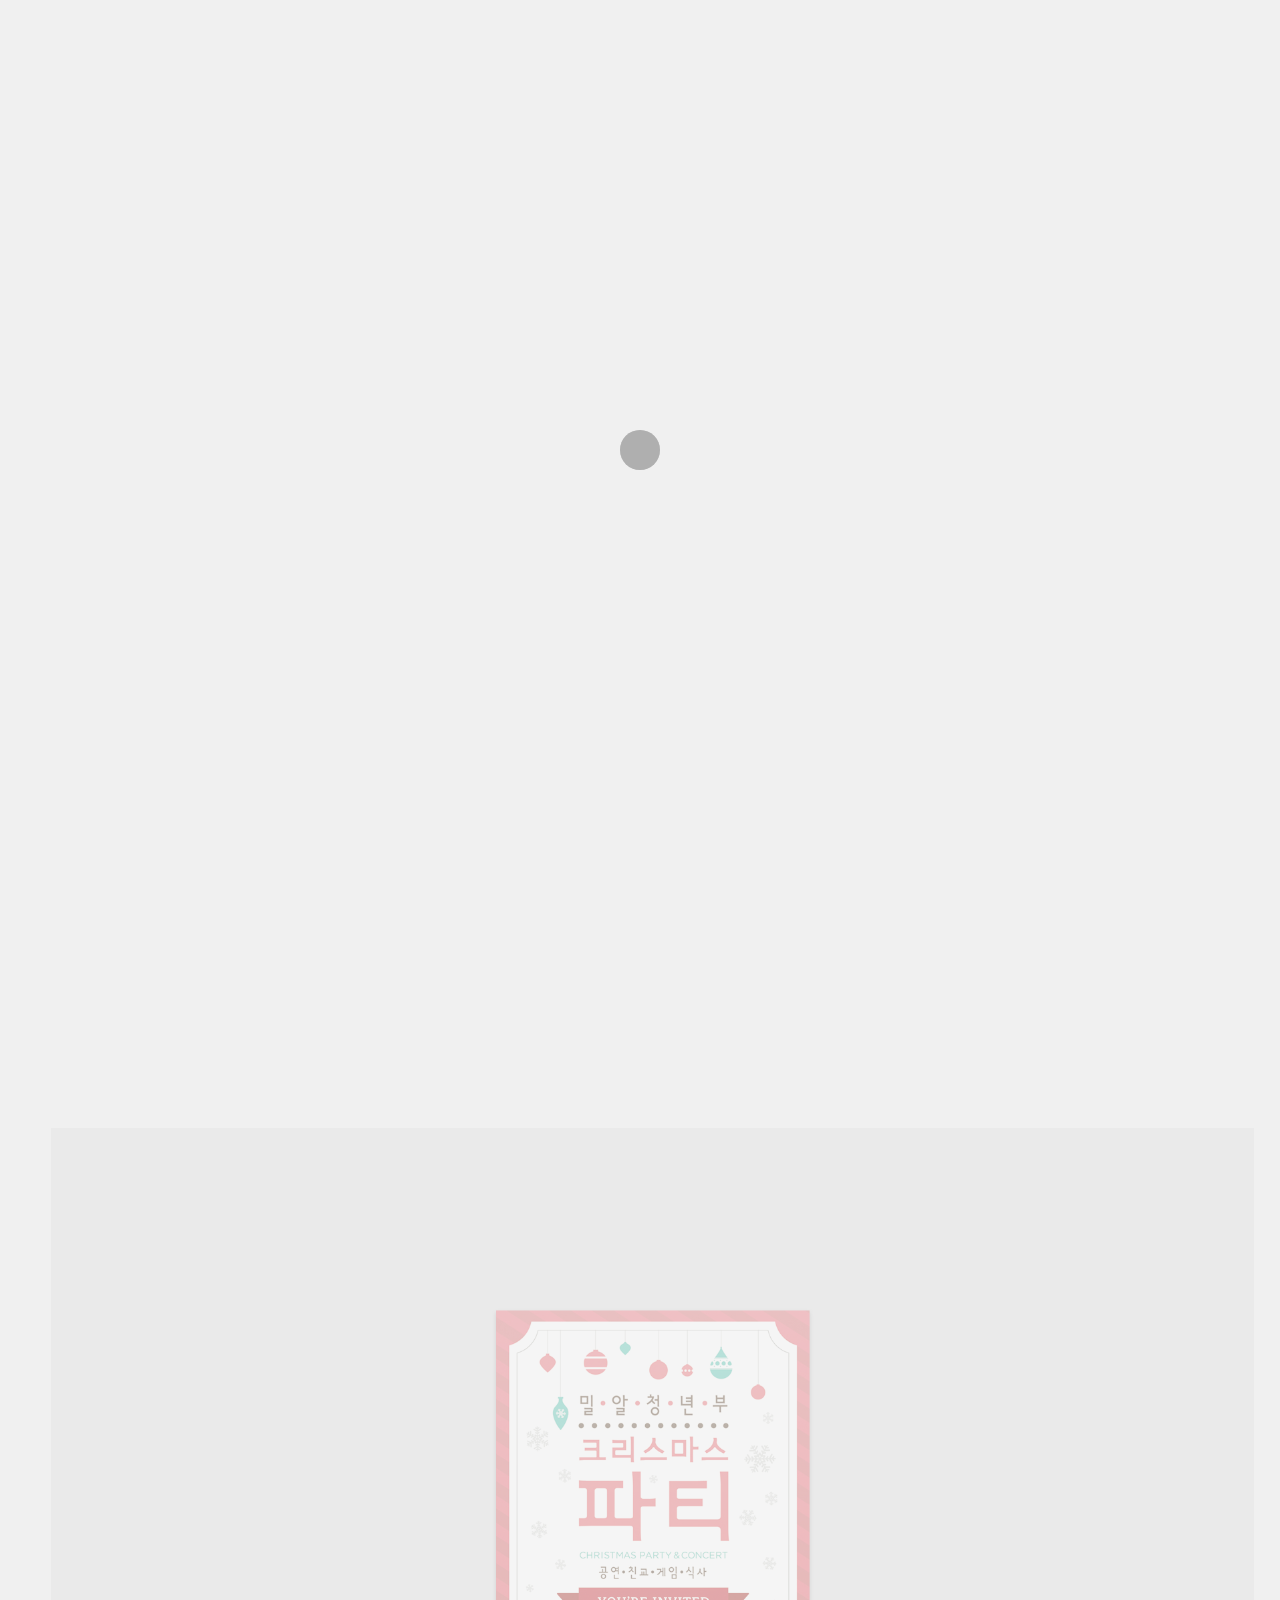
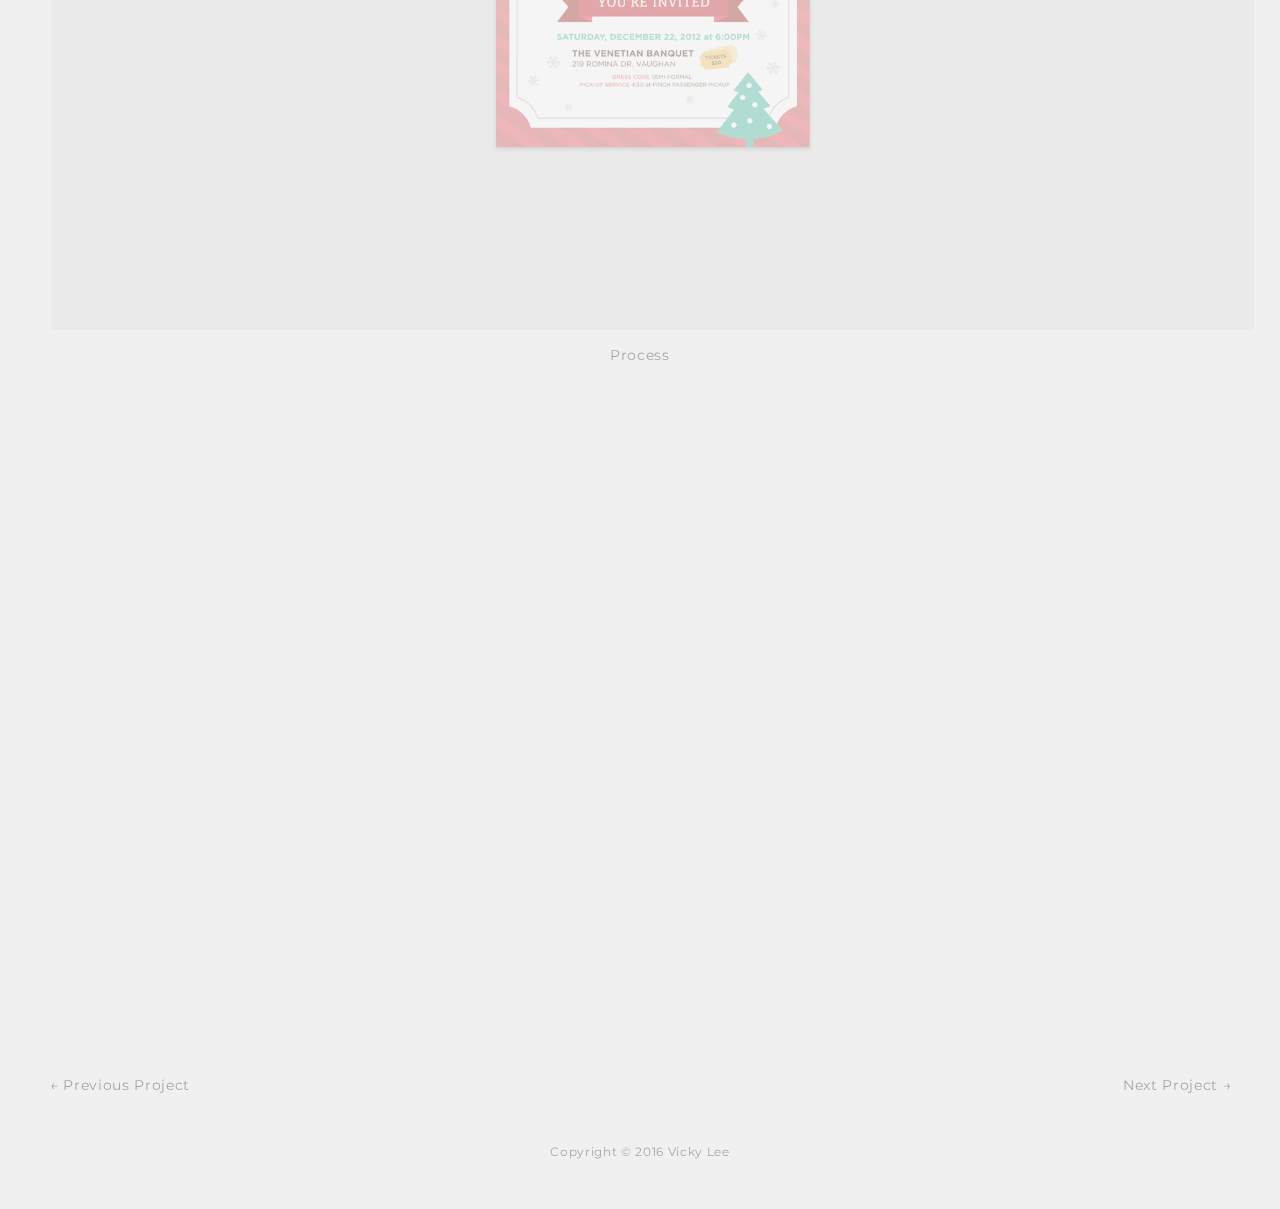
==== 01.html @ 74ef426c "Add files via upload" ====
<!doctype html>
<html lang="en">
<head>
<meta charset="utf-8" />
<meta name="description" content="Vicky Lee, Graphic Designer &middot; Graphics &middot; Web &middot; Branding &middot; Illustration" />
<meta name="author" content="Vicky Lee" />
<meta name="viewport" content="width=device-width, initial-scale=1.0"/>

<title>Vicky Lee</title>
<link href="css/style.css" rel="stylesheet" />
<link href='https://fonts.googleapis.com/css?family=Montserrat' rel='stylesheet' type='text/css'>

<!--[if lt IE 9]>
<script src="https://cdnjs.cloudflare.com/ajax/libs/html5shiv/3.7.3/html5shiv.js"></script>
<![endif]-->


<!-- slick page transitions -->
  <link rel="stylesheet" type="text/css" title="default" href="css/main.css">
  <script type="text/javascript" src="js/jquery-1.4.1.min.js"></script>
  <script type="text/javascript" src="js/custom.js"></script>
<!-- slick page transitions -->

<!--page loader-->
<link rel="stylesheet" href="css/fakeLoader.css">
<!--page loader-->

</head>
<body>
<div id="container">

<!--page loader-->

    <!--[if lt IE 7]>
        <p class="browsehappy">You are using an <strong>outdated</strong> browser. Please <a href="http://browsehappy.com/">upgrade your browser</a> to improve your experience.</p>
    <![endif]-->
        <div class="fakeloader"></div>
        <script src="//ajax.googleapis.com/ajax/libs/jquery/1.11.1/jquery.min.js"></script>
        <script src="js/fakeLoader.min.js"></script>
        <script>
            $(document).ready(function(){
                $(".fakeloader").fakeLoader({
                    timeToHide:1200,
                    bgColor:"#f0f0f0",
                    spinner:"spinner1"
                });
            });
        </script>
<!--page loader-->

<header>
	<nav>        
    <div class="left"><h1><a href="../public_html/index.html">Vicky Lee</a></h1></div>
    <div class="right"><a href="../public_html/about.html">About</a></div>
    </nav>
</header>

<main>
    <div class="text"> 
        <h1>Christmas Party 2012</h1>
        <h2>Campaign</h2>
        </br>
        <p>Materials <span>Stop Motion</span></br>
        </br>
        <p><span>The Annual Christmas Party is one of the biggest events held in Milal Church to share memories through each year. In 2012, the party took place in December 22nd in the Venetian Banquet in Vaughan. The dinner was for over 150 guests of 20s and was an evening full of games, delicious food, concert and great company.</span></p>
        </br>
        <p><span>Our Media Team of the church had created this advertisement campaign to promote Christmas Party 2012 for Milal Church.</span></p></div>
    </br>
<style>.embed-container { position: relative; padding-bottom: 56.25%; height: 0; overflow: hidden; max-width: 100%; } .embed-container iframe, .embed-container object, .embed-container embed { position: absolute; top: 0; left: 0; width: 100%; height: 100%; }</style><div class='embed-container'><iframe src='https://player.vimeo.com/video/97090832' frameborder='0' webkitAllowFullScreen mozallowfullscreen allowFullScreen></iframe></div>
    <div class="img"><img src="images/04_01.jpg" alt="profile"></div>
    <p>Process</p>
    </br>
<style>.embed-container { position: relative; padding-bottom: 56.25%; height: 0; overflow: hidden; max-width: 100%; } .embed-container iframe, .embed-container object, .embed-container embed { position: absolute; top: 0; left: 0; width: 100%; height: 100%; }</style><div class='embed-container'><iframe src='https://www.youtube.com/embed//YIjv3-zvnfs' frameborder='0' allowfullscreen></iframe></div>
    </br>
    <div class="previous"><a href="../public_html/05.html">&#8592; Previous Project</a></div>
    <div class="next"><a href="../public_html/03.html">Next Project &#8594;</a></div>
        <div class="clearfix"></div>

	
</main>
<footer>
<p>Copyright &copy; 2016 Vicky Lee</p>
</footer>
</div>
</body>
</html>
---- css/style.css ----
@charset "utf-8";
header, nav, main, aside, footer {display: block; }
img, embed, object, video {max-width: 100%;}

.obfuscate span { display: none; }

body {
	margin: 0 auto;
	padding: 0 auto;
	font-family: 'Montserrat', sans-serif;
	font-weight: 400;
	letter-spacing: 0.5pt;
	background: rgb(240,240,240);
	color: #000;


}

#container {
	margin: 0 auto;
	padding: 0 auto;
	width: 100%;


}

.pace {
  -webkit-pointer-events: none;
  pointer-events: none;

  -webkit-user-select: none;
  -moz-user-select: none;
  user-select: none;
}









/* header */
header{
	margin: 0 auto;
	padding: 3vw 0 0 0;
	width: 100%; /* 273.2vw 1366px; */
	height: 50px;
	float: left;
	position: fixed;
	z-index: 1;



}

header nav .left {
	margin: 0 auto;
	padding: 0 0 0 3.5vw;
	float: left;
	position: absolute;

}


header nav .left h1 {
	font-size: 1.5em;
	font-family: 'EB Garamond', serif;
	font-weight: 600;
	text-decoration: none;
	letter-spacing: 0pt;
	margin: 0 auto;


}

header nav .left h1 a {
	text-decoration: none;
	color: #000;
}


/* nav */
header nav {
	margin: 0 auto;
	padding: 0 auto;
	width: 100%; /* 1366px; */
	height: 50px;
	float: left;
	z-index: 1;
	position: absolute;
}


header nav .right {
	margin: 0 auto;
	padding: 0 3.5vw 0 0;
	font-weight: 400;	
	float: right;
}

header nav .right a {
	font-size: 1.5em;
	font-family: 'Karla', sans-serif;
	font-weight: 600;	
	padding: 0 0 0 0px;
	color: #000;
	text-decoration: none;


}

/* main */

main .text {
	margin: auto;
	width: 40%;
	height: auto;
	line-height: 130%;


}

main .img {
	margin: 0 auto;
	width: 100%;
	height: auto;
	padding: 1vw 1vw 1vw 1vw;
}

main .about {
	margin: auto;
	width: 40%;
	padding: 1vw 1vw 1vw 1vw;
}

main h1 {
	font-size: .85em;
	font-family: 'Montserrat', sans-serif;
	font-weight: 400;
	text-decoration: none;
	letter-spacing: 0.5pt;
	margin: 0 auto;

}

main h2 {
	font-size: .85em;
	font-family: 'Montserrat', sans-serif;
	font-weight: 400;
	text-decoration: none;
	letter-spacing: 0.5pt;
	margin: 0 auto;
	color: rgb(128,128,128);

}

main p {
	font-size: .85em;
	font-family: 'Montserrat', sans-serif;
	font-weight: 400;
	text-decoration: none;
	letter-spacing: 0.5pt;
	margin: 0 auto;

}

main .text p span{
	color: rgb(128,128,128);
}

/* work */
main {
	width: 94%; /* 1366px; */
	margin: 0 auto;
	padding: 10vw 2vw 0 2vw;
	text-align: center;
}

main figure {
	margin-bottom: 0.75vw; /*35px*/
	margin-left: 0.5vw;
	margin-right: 0.5vw;
}

main figure img {
	width: 100%;
	height: auto;

}

.clearfix {
	clear: both;
}


/* previous and next button */
main .previous a {
	float: left;
	text-align: left;
	font-size: .85em;
	font-family: 'Montserrat', sans-serif;
	font-weight: 400;
	text-decoration: none;
	letter-spacing: 0.5pt;
	margin: 0 auto;
	padding: 0 0 0 0.9vw;
	color: #000;

} 

main .next a {
	float: right;
	text-align: right;
	font-size: .85em;
	font-family: 'Montserrat', sans-serif;
	font-weight: 400;
	text-decoration: none;
	letter-spacing: 0.5pt;
	margin: 0 auto;
	padding: 0 0.8vw 0 0;
	color: #000;

} 

/* footer */
footer {
	padding-top: 3vw; /* 50px */
	padding-bottom: 3vw; /* 50px */
}


footer p {
	text-align: center;
	font-size: 12px;
}





/* jQuery */

figure img {
	max-width: 100%;
    width: auto;
}

figure {	    
	width: calc(33.33% - 1vw);
    margin: 0 auto;
	padding: 0;
	position: relative;
	float: left;
	display: block;
	cursor: pointer;
	overflow: hidden;
}


figure:hover figcaption {
	-ms-filter: progid:DXImageTransform.Microsoft.Alpha(Opacity=100);
	filter: alpha(opacity=100);
	opacity: 1;
	top: 0;
}

figcaption {
	-ms-filter: progid:DXImageTransform.Microsoft.Alpha(Opacity=0);
	filter: alpha(opacity=0);
	opacity: 0;
	position: absolute;
	height: 100%;
	width: 100%;
	text-align: center;
	background: #000;
	color: #000;
	-webkit-transition: all .05s ease;
	-moz-transition: all .05s ease;
	-o-transition: all .05s ease;
	-ms-transition: all .05s ease;
	transition: all .05s ease;
	-webkit-transition-delay: .05s;
	-moz-transition-delay: .05s;
	-o-transition-delay: .05s;
	-ms-transition-delay: .05s;
	transition-delay: .05s;
}


/* enlarge thumbnails when hover
figure { transition: all .2s ease-in-out; }
figure:hover { 
	transform: scale(1.1); }
    -webkit-transform: scale(1.1);
    -ms-transform: scale(1.1);
*/


figcaption h2 {
	font-weight: 700;
	color: #000;
	padding: 0;
	margin: 12vw 0 0 0; /*175px*/
	font-size: 1.125vw; /*18px*/
	font-family: 'Montserrat', sans-serif;
	letter-spacing: 0.5pt;
	color: #fff;
}

figcaption h3 {
	font-weight: 400;
	margin: 5px 0 6.25vw 0; /*100px*/
	font-size: .8125vw; /* =13/16px */
	font-family: 'Montserrat', sans-serif;
	letter-spacing: 0.5pt;
	color: #fff;
} 																																																																																		



figure:hover h3,figure:hover p {
	left: 0;
}




/* responsive */


@media only screen and (max-width: 768px) {


figure {	
    	width: 47.5%;
    	height: 47.5%;

}

figcaption h2 {
	padding: 0;
	margin: 19vw 0 0 0; 
	font-size: 2vw; 

}

figcaption h3 {
	margin: 5px 0 6.25vw 0;
	font-size: 1.5vw; 

} 	

header {
	padding: 4vw 0 0 0;
}

main {
	padding: 15vw 2vw 0 2vw;


}


main .about {
	margin: auto;
	width: 97%;

}

main .text {
	margin: auto;
	width: 97%;
	height: auto;
	line-height: 130%;
}



@media only screen and (max-width: 480px) {

figure {	
    	width: 97.5%;
    	height: 97.5%;
}

figcaption h2 {
	padding: 0;
	margin: 35vw 0 0 0;
	font-size: 4vw; /*18px*/
}

figcaption h3 {
	margin: 5px 0 6.25vw 0; /*100px*/
	font-size: 2.7vw; /* =13/16px */

} 	

header {
	padding: 5vw 0 0 0;
}

main {
	padding: 20vw 2vw 0 2vw;
}


main .about {
	margin: auto;
	width: 96%;

}

main .text {
	margin: auto;
	width: 96%;
	height: auto;
	line-height: 130%;

}
}
---- css/main.css ----
@charset "utf-8";
header, nav, main, aside, footer {display: block; }
img, embed, object, video {max-width: 100%;}
		
/* ----------  primary layout ---------- */

#wrapper {
		width: 950px;
		margin: 0 auto;
		}
		
#header {
		padding-top: 40px;
		width: 950px;
		}
		
a:link,		
a:visited {
		color: #000;
		text-decoration: none;
		}
---- css/fakeLoader.css ----
@charset "utf-8";
header, nav, main, aside, footer {display: block; }
img, embed, object, video {max-width: 100%;}

.obfuscate span { display: none; }

/**********************
 *CSS Animations by:
 *http://codepen.io/vivinantony
***********************/
.spinner1 {
  width: 40px;
  height: 40px;
  position: relative;
}


.double-bounce1, .double-bounce2 {
  width: 100%;
  height: 100%;
  border-radius: 50%;
  background-color: #000;
  opacity: 0.6;
  position: absolute;
  top: 0;
  left: 0;
  
  -webkit-animation: bounce 2.0s infinite ease-in-out;
  animation: bounce 2.0s infinite ease-in-out;
}

.double-bounce2 {
  -webkit-animation-delay: -1.0s;
  animation-delay: -1.0s;
}

@-webkit-keyframes bounce {
  0%, 100% { -webkit-transform: scale(0.0) }
  50% { -webkit-transform: scale(1.0) }
}

@keyframes bounce {
  0%, 100% { 
    transform: scale(0.0);
    -webkit-transform: scale(0.0);
  } 50% { 
    transform: scale(1.0);
    -webkit-transform: scale(1.0);
  }
}
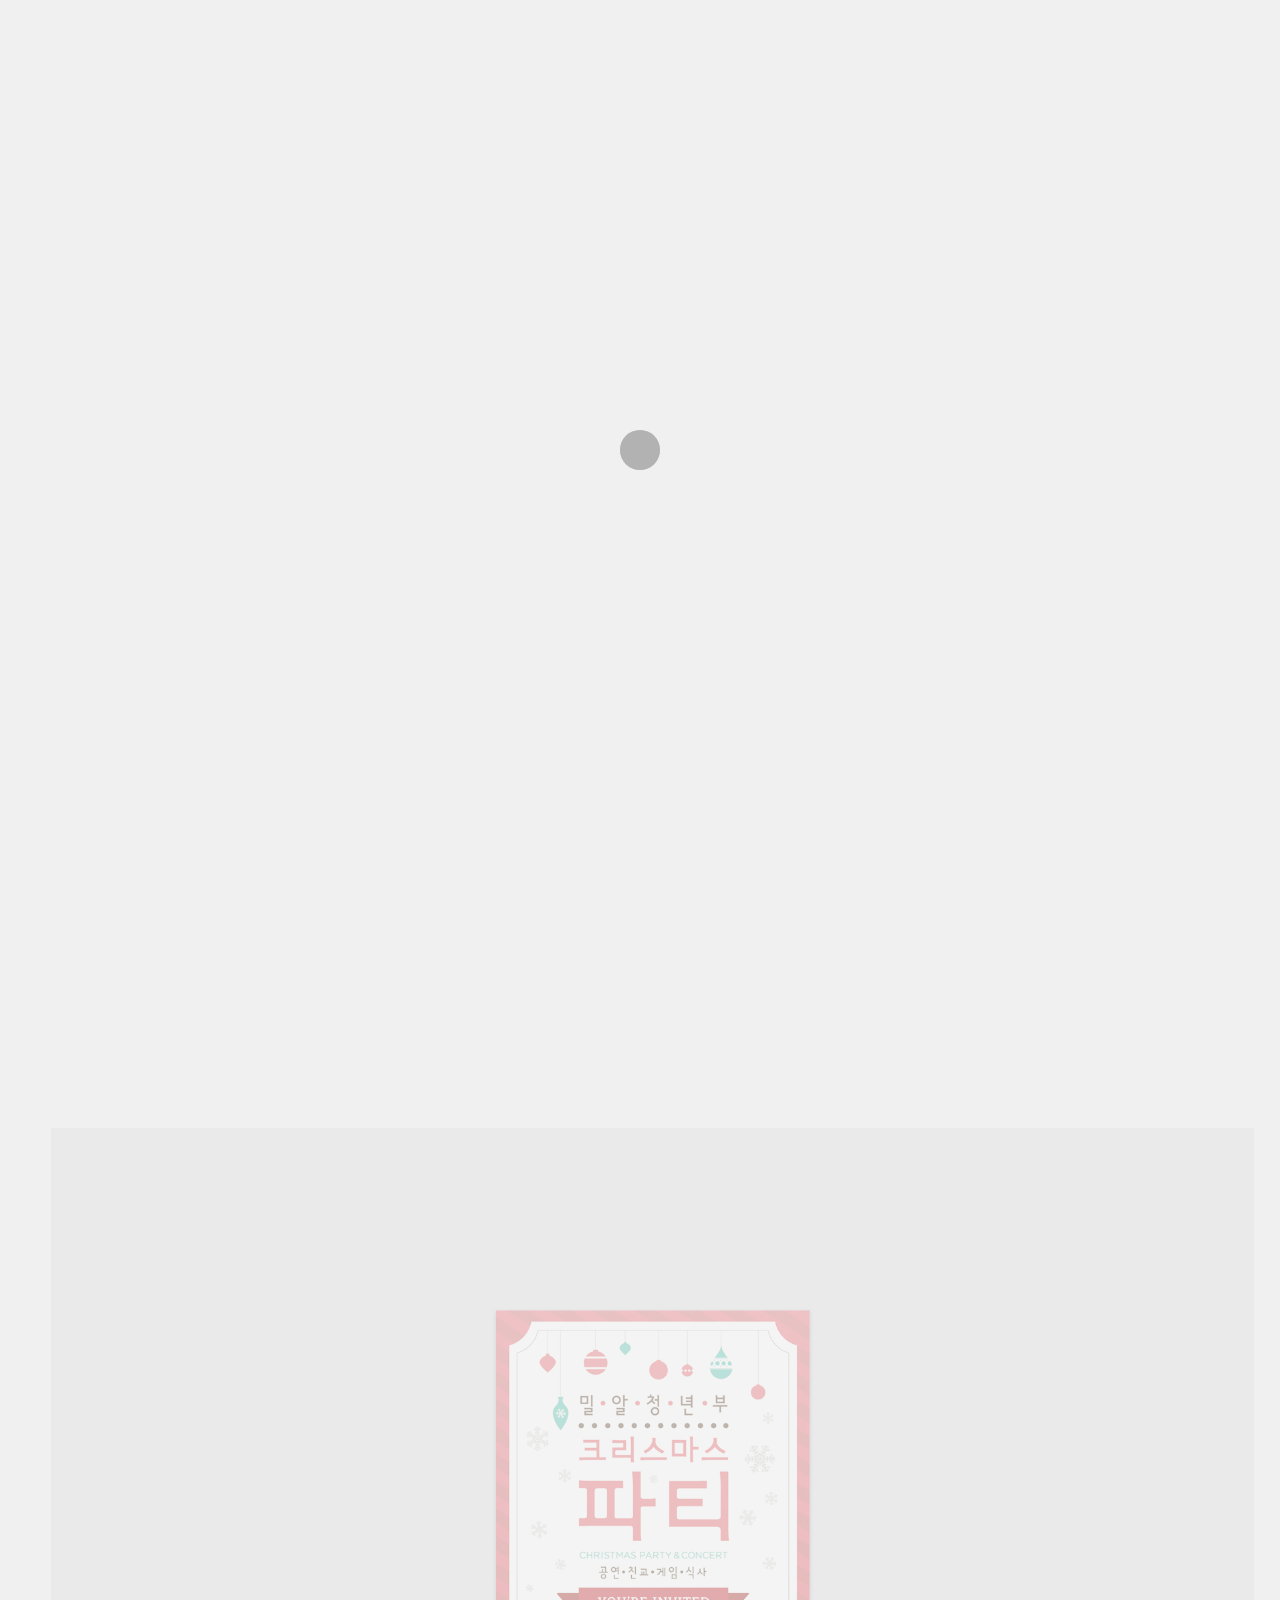
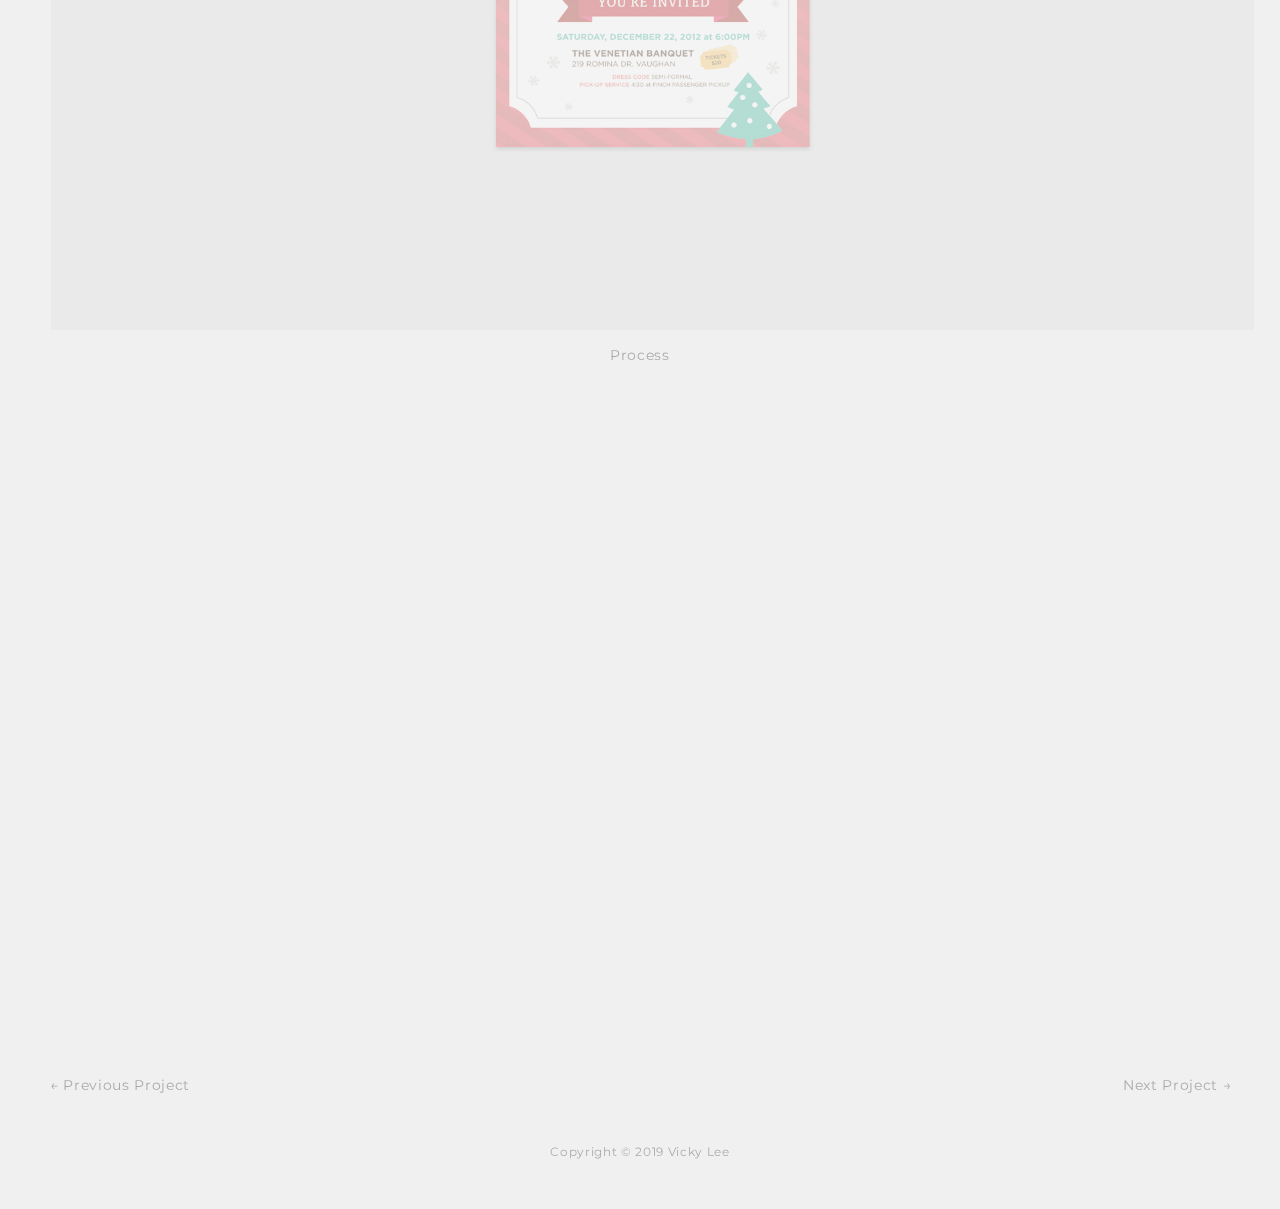
==== commit 98ea97ca: "Add files via upload" ====
--- a/01.html
+++ b/01.html
@@ -50,8 +50,8 @@
 
 <header>
 	<nav>        
-    <div class="left"><h1><a href="../public_html/index.html">Vicky Lee</a></h1></div>
-    <div class="right"><a href="../public_html/about.html">About</a></div>
+    <div class="left"><h1><a href="../index.html">Vicky Lee</a></h1></div>
+    <div class="right"><a href="../about.html">About</a></div>
     </nav>
 </header>
 
@@ -72,14 +72,14 @@
     </br>
 <style>.embed-container { position: relative; padding-bottom: 56.25%; height: 0; overflow: hidden; max-width: 100%; } .embed-container iframe, .embed-container object, .embed-container embed { position: absolute; top: 0; left: 0; width: 100%; height: 100%; }</style><div class='embed-container'><iframe src='https://www.youtube.com/embed//YIjv3-zvnfs' frameborder='0' allowfullscreen></iframe></div>
     </br>
-    <div class="previous"><a href="../public_html/05.html">&#8592; Previous Project</a></div>
-    <div class="next"><a href="../public_html/03.html">Next Project &#8594;</a></div>
+    <div class="previous"><a href="../02.html">&#8592; Previous Project</a></div>
+    <div class="next"><a href="">Next Project &#8594;</a></div>
         <div class="clearfix"></div>
 
 	
 </main>
 <footer>
-<p>Copyright &copy; 2016 Vicky Lee</p>
+<p>Copyright &copy; 2019 Vicky Lee</p>
 </footer>
 </div>
 </body>
--- a/css/style.css
+++ b/css/style.css
@@ -65,11 +65,11 @@
 
 
 header nav .left h1 {
-	font-size: 1.5em;
-	font-family: 'EB Garamond', serif;
-	font-weight: 600;
-	text-decoration: none;
-	letter-spacing: 0pt;
+	font-size: .85em;
+	font-family: 'Montserrat', sans-serif;
+	font-weight: 400;
+	text-decoration: none;
+	letter-spacing: 0.5pt;
 	margin: 0 auto;
 
 
@@ -101,9 +101,8 @@
 }
 
 header nav .right a {
-	font-size: 1.5em;
-	font-family: 'Karla', sans-serif;
-	font-weight: 600;	
+	font-size: .85em;
+	font-weight: 400;	
 	padding: 0 0 0 0px;
 	color: #000;
 	text-decoration: none;
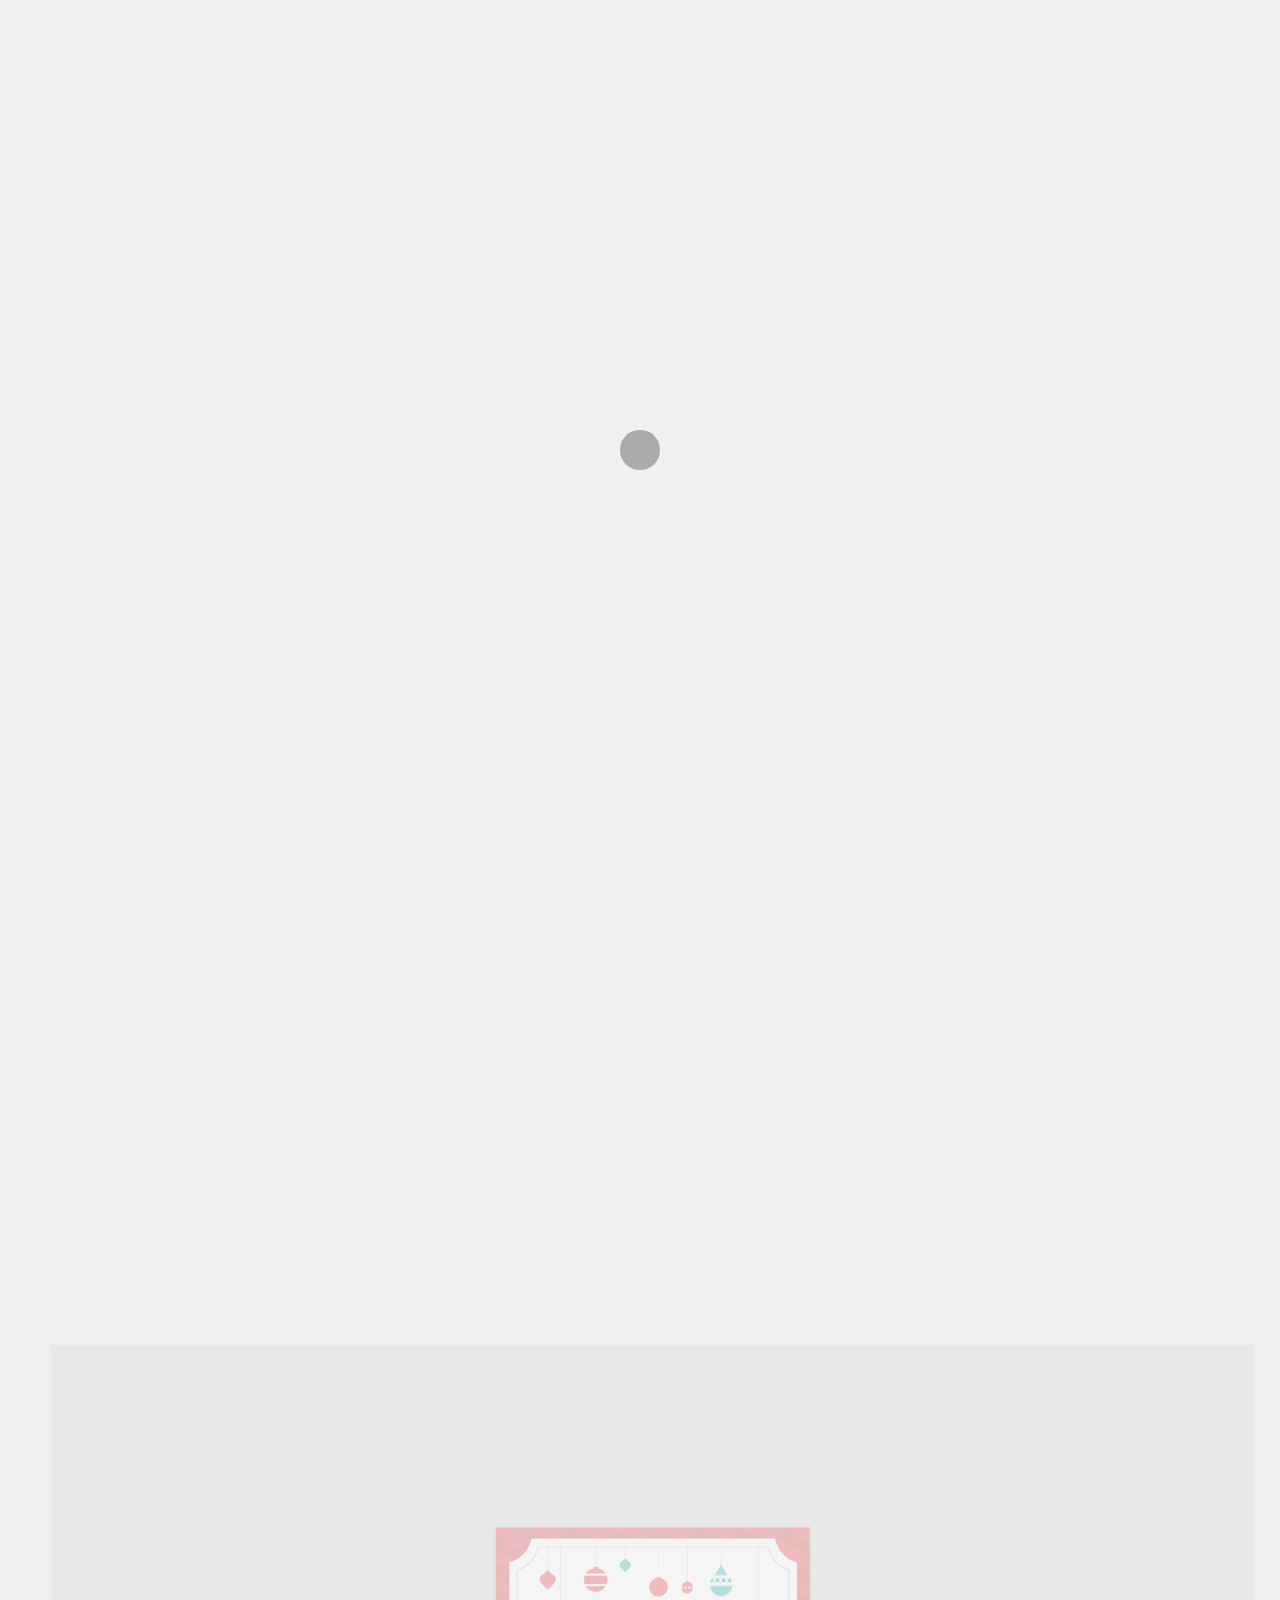
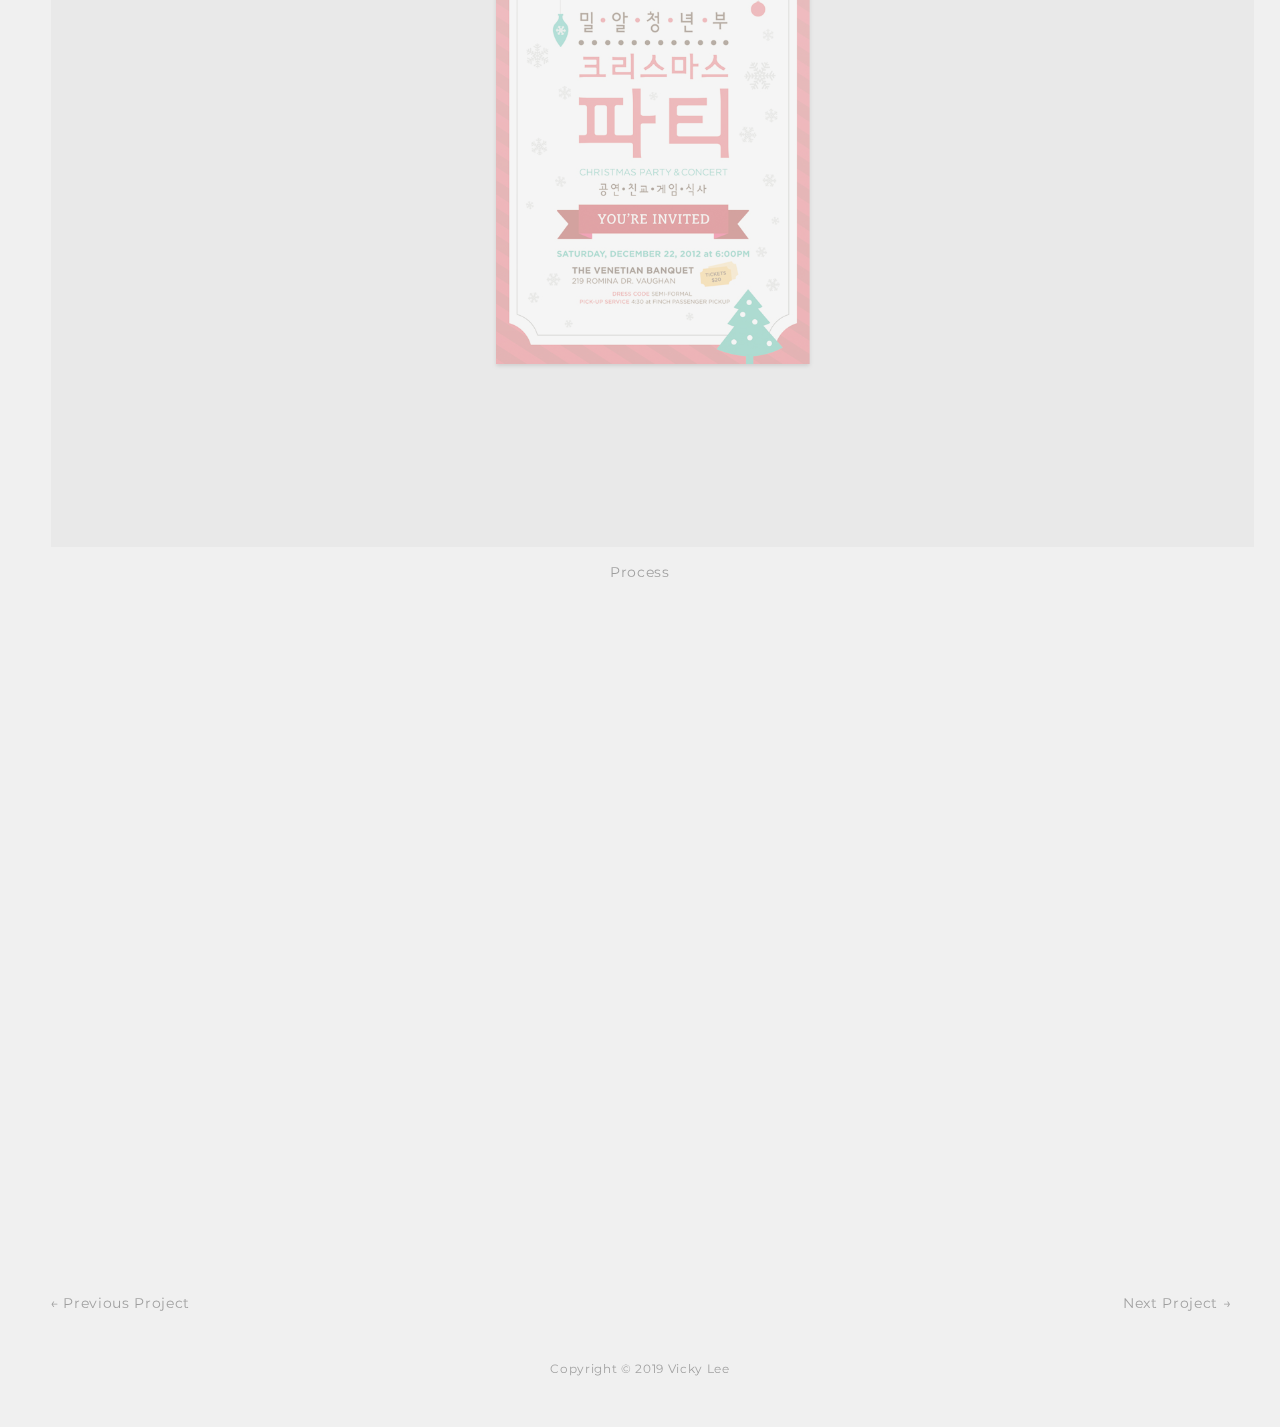
==== commit 51159a15: "Add files via upload" ====
--- a/01.html
+++ b/01.html
@@ -50,7 +50,7 @@
 
 <header>
 	<nav>        
-    <div class="left"><h1><a href="../index.html">Vicky Lee</a></h1></div>
+    <div class="left"><a href="../index.html">Work</a></div>
     <div class="right"><a href="../about.html">About</a></div>
     </nav>
 </header>
--- a/css/style.css
+++ b/css/style.css
@@ -57,25 +57,25 @@
 
 header nav .left {
 	margin: 0 auto;
-	padding: 0 0 0 3.5vw;
+	padding: 0 0 0 4.5vw;
 	float: left;
 	position: absolute;
 
 }
 
 
-header nav .left h1 {
-	font-size: .85em;
-	font-family: 'Montserrat', sans-serif;
-	font-weight: 400;
-	text-decoration: none;
-	letter-spacing: 0.5pt;
-	margin: 0 auto;
-
-
-}
-
-header nav .left h1 a {
+header nav .left {
+	font-size: .85em;
+	font-family: 'Montserrat', sans-serif;
+	font-weight: 400;
+	text-decoration: none;
+	letter-spacing: 0.5pt;
+	margin: 0 auto;
+
+
+}
+
+header nav .left a {
 	text-decoration: none;
 	color: #000;
 }
@@ -95,7 +95,7 @@
 
 header nav .right {
 	margin: 0 auto;
-	padding: 0 3.5vw 0 0;
+	padding: 0 4.5vw 0 0;
 	font-weight: 400;	
 	float: right;
 }
@@ -109,6 +109,35 @@
 
 
 }
+
+
+/* title */
+
+header .title h1 {
+	font-size: 3.5vw;
+	font-family: 'Baskervville', serif;
+	font-weight: 400;
+	text-decoration: none;
+	letter-spacing: none;
+	text-align: center;
+	margin: 0 auto;
+	padding: 7vw 0 0 0vw;
+
+}
+
+header p {
+	font-size: 1vw;
+	font-family: 'Montserrat', sans-serif;
+	font-weight: 300;
+	text-decoration: none;
+	letter-spacing: none;
+	margin: 0 auto;
+
+
+}
+
+
+
 
 /* main */
 
@@ -173,14 +202,14 @@
 main {
 	width: 94%; /* 1366px; */
 	margin: 0 auto;
-	padding: 10vw 2vw 0 2vw;
+	padding: 27vw 2vw 0 2vw;
 	text-align: center;
 }
 
 main figure {
-	margin-bottom: 0.75vw; /*35px*/
-	margin-left: 0.5vw;
-	margin-right: 0.5vw;
+	margin-bottom: 3vw; /*43.2px*/
+	margin-left: 1.5vw;
+	margin-right: 1.5vw;
 }
 
 main figure img {
@@ -247,7 +276,7 @@
 }
 
 figure {	    
-	width: calc(33.33% - 1vw);
+	width: calc(33.33% - 3vw);
     margin: 0 auto;
 	padding: 0;
 	position: relative;
@@ -261,7 +290,7 @@
 figure:hover figcaption {
 	-ms-filter: progid:DXImageTransform.Microsoft.Alpha(Opacity=100);
 	filter: alpha(opacity=100);
-	opacity: 1;
+	opacity: .7;
 	top: 0;
 }
 
@@ -333,8 +362,8 @@
 
 
 figure {	
-    	width: 47.5%;
-    	height: 47.5%;
+    	width: 45%;
+    	height: 45%;
 
 }
 
@@ -356,7 +385,7 @@
 }
 
 main {
-	padding: 15vw 2vw 0 2vw;
+	padding: 30vw 2vw 0 2vw;
 
 
 }
@@ -401,7 +430,7 @@
 }
 
 main {
-	padding: 20vw 2vw 0 2vw;
+	padding: 30vw 2vw 0 2vw;
 }
 
 
